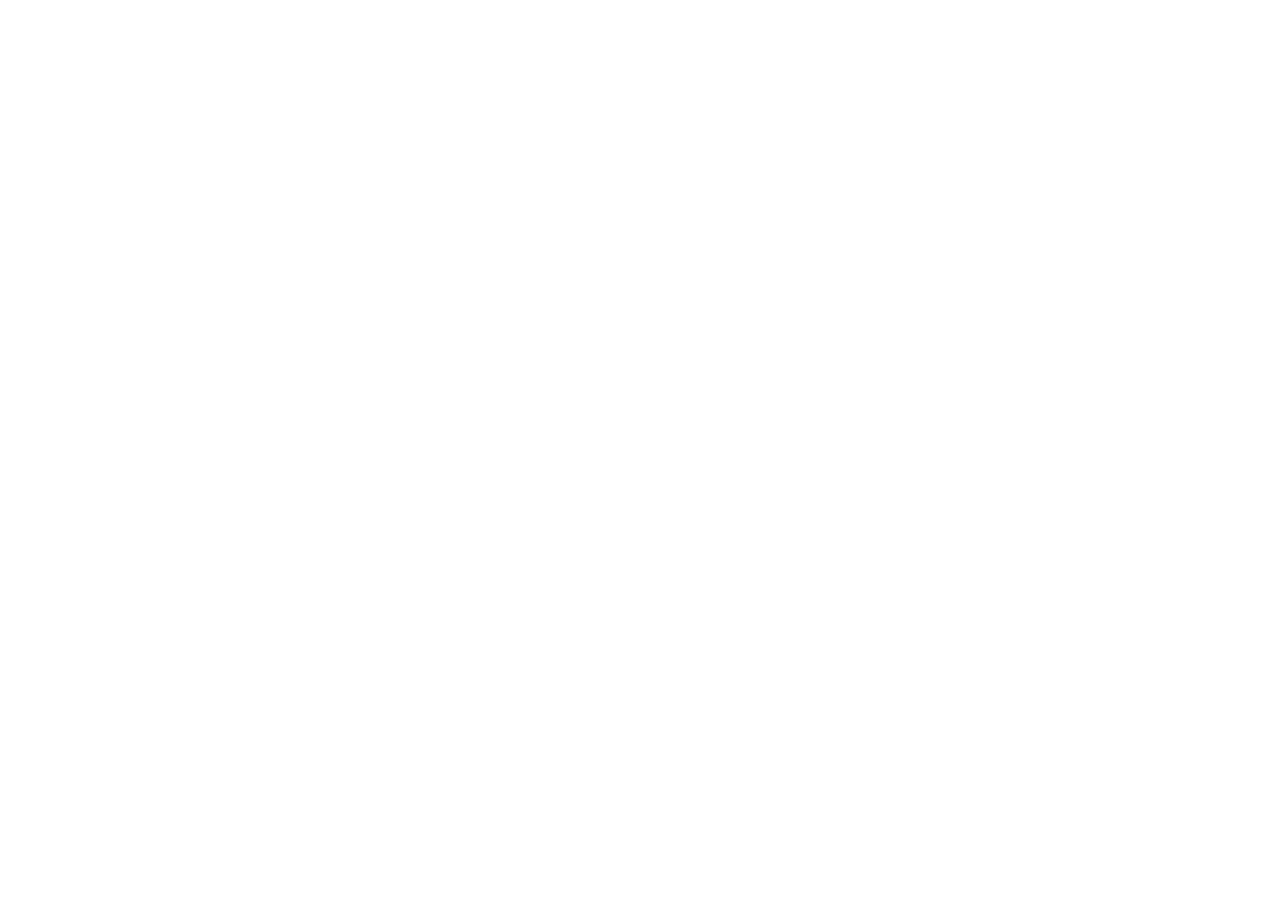
==== index.html @ 8f7775fc "move index" ====
<!DOCTYPE html>
<html lang="en-gb">
  <head>
    <!-- Required meta tags -->
    <meta charset="utf-8">
    <meta name="viewport" content="width=device-width, initial-scale=1, shrink-to-fit=no">

    <!-- Add Bootstrap CSS Here on line 10-->
    <!-- This is REQUIRED for bootstrap to work correctly -->
    <link href="https://cdn.jsdelivr.net/npm/bootstrap@5.3.0-alpha3/dist/css/bootstrap.min.css" rel="stylesheet" integrity="sha384-KK94CHFLLe+nY2dmCWGMq91rCGa5gtU4mk92HdvYe+M/SXH301p5ILy+dN9+nJOZ" crossorigin="anonymous">
    <!-- This stylesheet is an example of how you can add your own stylesheet to customize bootstrap components. Notice how it is loaded 2nd to the required bootstrap stylesheet. This is so our stylesheet will overwrite bootstrap classes when we apply the same class but different styles to the stylsheet -->
    <link rel="stylesheet" href="css/index.css">

    <title>Bootstrap Template</title>
  </head>
  <body>

    <!-- Paste Jumbotron Code Below-->

    
    <!-- Optional JavaScript -->
    <!-- Popper.js first, then Bootstrap JS -->
    <!-- THE POPPER.JS SCRIPT IS REQUIRED FOR CERTAIN COMPONENTS IN BOOTSTRAP -->
    <script src="https://cdn.jsdelivr.net/npm/@popperjs/core@2.11.7/dist/umd/popper.min.js" integrity="sha384-zYPOMqeu1DAVkHiLqWBUTcbYfZ8osu1Nd6Z89ify25QV9guujx43ITvfi12/QExE" crossorigin="anonymous"></script>
    <script src="https://cdn.jsdelivr.net/npm/bootstrap@5.3.0-alpha3/dist/js/bootstrap.min.js" integrity="sha384-Y4oOpwW3duJdCWv5ly8SCFYWqFDsfob/3GkgExXKV4idmbt98QcxXYs9UoXAB7BZ" crossorigin="anonymous"></script>
  </body>
</html>
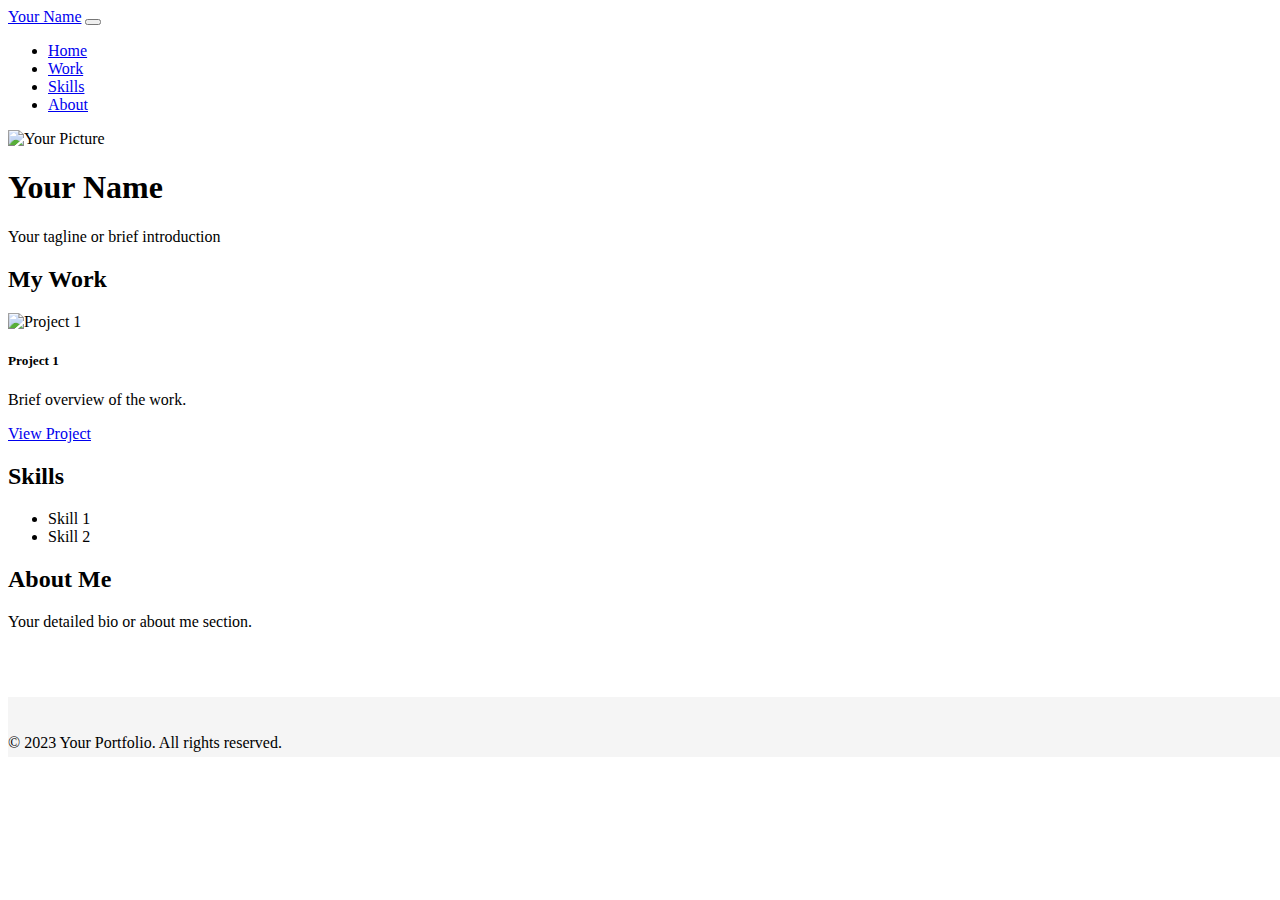
==== commit 26854ec9: "added" ====
--- a/index.html
+++ b/index.html
@@ -9,16 +9,79 @@
     <!-- This is REQUIRED for bootstrap to work correctly -->
     <link href="https://cdn.jsdelivr.net/npm/bootstrap@5.3.0-alpha3/dist/css/bootstrap.min.css" rel="stylesheet" integrity="sha384-KK94CHFLLe+nY2dmCWGMq91rCGa5gtU4mk92HdvYe+M/SXH301p5ILy+dN9+nJOZ" crossorigin="anonymous">
     <!-- This stylesheet is an example of how you can add your own stylesheet to customize bootstrap components. Notice how it is loaded 2nd to the required bootstrap stylesheet. This is so our stylesheet will overwrite bootstrap classes when we apply the same class but different styles to the stylsheet -->
-    <link rel="stylesheet" href="css/index.css">
+    <link rel="stylesheet" href="assets/css/style.css">
 
-    <title>Bootstrap Template</title>
+    <title>Zoe Sobowale Portfolio</title>
   </head>
   <body>
+    <!-- Navigation Bar -->
+<nav class="navbar navbar-expand-lg navbar-light bg-light">
+  <a class="navbar-brand" href="#">Your Name</a>
+  <button class="navbar-toggler" type="button" data-toggle="collapse" data-target="#navbarNav" aria-controls="navbarNav" aria-expanded="false" aria-label="Toggle navigation">
+    <span class="navbar-toggler-icon"></span>
+  </button>
+  <div class="collapse navbar-collapse" id="navbarNav">
+    <ul class="navbar-nav ml-auto">
+      <li class="nav-item"><a class="nav-link" href="#hero">Home</a></li>
+      <li class="nav-item"><a class="nav-link" href="#work">Work</a></li>
+      <li class="nav-item"><a class="nav-link" href="#skills">Skills</a></li>
+      <li class="nav-item"><a class="nav-link" href="#about">About</a></li>
+    </ul>
+  </div>
+</nav>
 
-    <!-- Paste Jumbotron Code Below-->
+<!-- Hero Section -->
+<section id="hero" class="jumbotron text-center">
+  <img src="https://placehold.co/200" alt="Your Picture" class="img-fluid rounded-circle">
+  <h1>Your Name</h1>
+  <p>Your tagline or brief introduction</p>
+</section>
 
-    
-    <!-- Optional JavaScript -->
+<!-- Work Section -->
+<section id="work" class="container mt-4">
+  <h2 class="text-center">My Work</h2>
+  <div class="row">
+    <!-- Project 1 -->
+    <div class="col-md-4 mb-4">
+      <div class="card">
+        <img src="https://placehold.co/300x200" alt="Project 1" class="card-img-top">
+        <div class="card-body">
+          <h5 class="card-title">Project 1</h5>
+          <p class="card-text">Brief overview of the work.</p>
+          <a href="#" class="btn btn-primary">View Project</a>
+        </div>
+      </div>
+    </div>
+    <!-- Repeat the above structure for other projects -->
+  </div>
+</section>
+
+<!-- Skills Section -->
+<section id="skills" class="container mt-4">
+  <h2 class="text-center">Skills</h2>
+  <ul>
+    <li>Skill 1</li>
+    <li>Skill 2</li>
+    <!-- Add more skills as needed -->
+  </ul>
+</section>
+
+<!-- About/Contact Section -->
+<section id="about" class="container mt-4">
+  <div class="row">
+    <div class="col-md-6">
+      <h2>About Me</h2>
+      <p>Your detailed bio or about me section.</p>
+    </div>
+    <!-- Add contact information or additional content in the second column if needed -->
+  </div>
+</section>
+
+<!-- Footer Section -->
+<footer class="text-center mt-4">
+  <p>&copy; 2023 Your Portfolio. All rights reserved.</p>
+</footer>
+
     <!-- Popper.js first, then Bootstrap JS -->
     <!-- THE POPPER.JS SCRIPT IS REQUIRED FOR CERTAIN COMPONENTS IN BOOTSTRAP -->
     <script src="https://cdn.jsdelivr.net/npm/@popperjs/core@2.11.7/dist/umd/popper.min.js" integrity="sha384-zYPOMqeu1DAVkHiLqWBUTcbYfZ8osu1Nd6Z89ify25QV9guujx43ITvfi12/QExE" crossorigin="anonymous"></script>
--- a/assets/css/style.css
+++ b/assets/css/style.css
@@ -0,0 +1,12 @@
+footer {
+  position: absolute;
+  width: 100%;
+  height: 60px;
+  line-height: 60px;
+  background-color: #f5f5f5;
+  margin-top: 50px;
+}
+
+.card {
+
+}
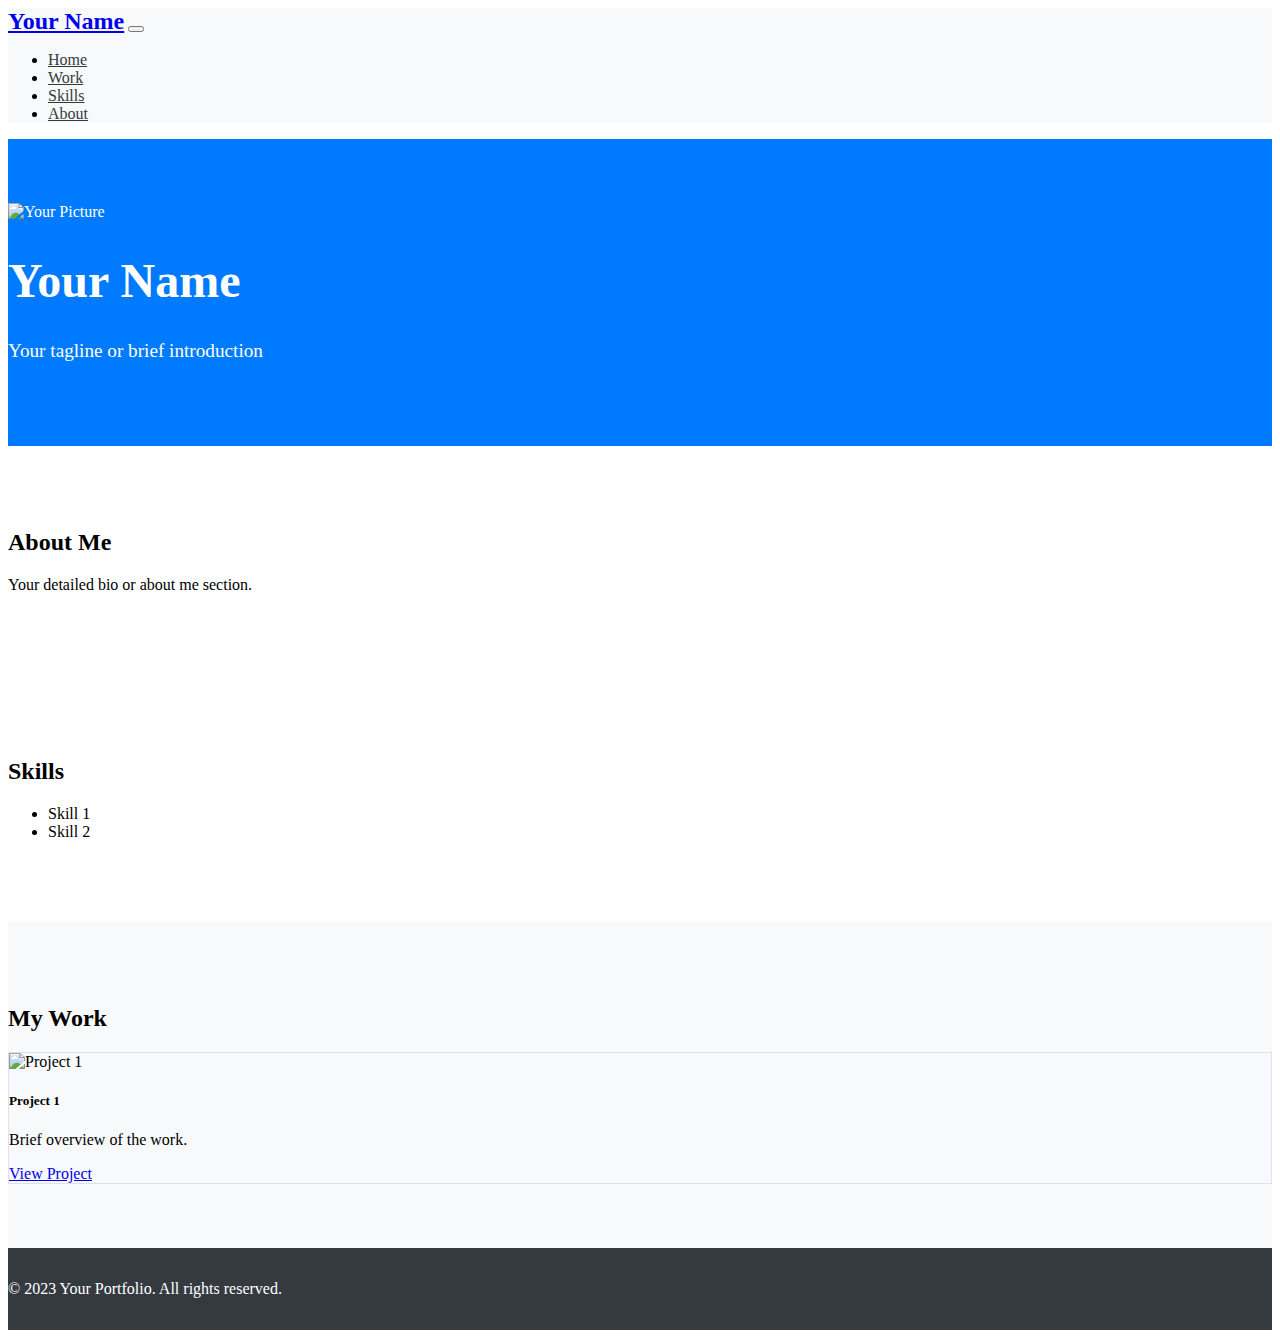
==== commit c62e0ab5: "edit" ====
--- a/index.html
+++ b/index.html
@@ -9,7 +9,7 @@
     <!-- This is REQUIRED for bootstrap to work correctly -->
     <link href="https://cdn.jsdelivr.net/npm/bootstrap@5.3.0-alpha3/dist/css/bootstrap.min.css" rel="stylesheet" integrity="sha384-KK94CHFLLe+nY2dmCWGMq91rCGa5gtU4mk92HdvYe+M/SXH301p5ILy+dN9+nJOZ" crossorigin="anonymous">
     <!-- This stylesheet is an example of how you can add your own stylesheet to customize bootstrap components. Notice how it is loaded 2nd to the required bootstrap stylesheet. This is so our stylesheet will overwrite bootstrap classes when we apply the same class but different styles to the stylsheet -->
-    <link rel="stylesheet" href="assets/css/style.css">
+    <link rel="stylesheet" href="./assets/css/style.css">
 
     <title>Zoe Sobowale Portfolio</title>
   </head>
@@ -37,6 +37,27 @@
   <p>Your tagline or brief introduction</p>
 </section>
 
+<!-- About/Contact Section -->
+<section id="about" class="container mt-4">
+  <div class="row">
+    <div class="col-md-6">
+      <h2>About Me</h2>
+      <p>Your detailed bio or about me section.</p>
+    </div>
+    <!-- Add contact information or additional content in the second column if needed -->
+  </div>
+</section>
+
+<!-- Skills Section -->
+<section id="skills" class="container mt-4">
+  <h2 class="text-center">Skills</h2>
+  <ul>
+    <li>Skill 1</li>
+    <li>Skill 2</li>
+    <!-- Add more skills as needed -->
+  </ul>
+</section>
+
 <!-- Work Section -->
 <section id="work" class="container mt-4">
   <h2 class="text-center">My Work</h2>
@@ -52,28 +73,7 @@
         </div>
       </div>
     </div>
-    <!-- Repeat the above structure for other projects -->
-  </div>
-</section>
-
-<!-- Skills Section -->
-<section id="skills" class="container mt-4">
-  <h2 class="text-center">Skills</h2>
-  <ul>
-    <li>Skill 1</li>
-    <li>Skill 2</li>
-    <!-- Add more skills as needed -->
-  </ul>
-</section>
-
-<!-- About/Contact Section -->
-<section id="about" class="container mt-4">
-  <div class="row">
-    <div class="col-md-6">
-      <h2>About Me</h2>
-      <p>Your detailed bio or about me section.</p>
-    </div>
-    <!-- Add contact information or additional content in the second column if needed -->
+    
   </div>
 </section>
 
--- a/assets/css/style.css
+++ b/assets/css/style.css
@@ -1,12 +1,67 @@
-footer {
-  position: absolute;
-  width: 100%;
-  height: 60px;
-  line-height: 60px;
-  background-color: #f5f5f5;
-  margin-top: 50px;
+/* Add your custom styles here */
+
+/* Navigation Bar Styles */
+.navbar {
+  background-color: #f8f9fa; /* Light gray background color */
+}
+
+.navbar-brand {
+  font-size: 1.5rem;
+  font-weight: bold;
+}
+
+.navbar-nav .nav-link {
+  color: #343a40; /* Dark text color */
+}
+
+.navbar-nav .nav-link:hover {
+  color: #007bff; /* Blue color on hover */
+}
+
+/* Hero Section Styles */
+#hero {
+  background-color: #007bff; /* Hero section background color */
+  color: #ffffff; /* Light text color */
+  padding: 4rem 0;
+}
+
+#hero h1 {
+  font-size: 3rem;
+}
+
+#hero p {
+  font-size: 1.2rem;
+}
+
+/* Work Section Styles */
+#work {
+  background-color: #f8f9fa; /* Light gray background color */
+  padding: 4rem 0;
 }
 
 .card {
+  border: 1px solid #dee2e6; /* Card border color */
+  transition: box-shadow 0.3s ease-in-out; /* Smooth box shadow transition */
+}
 
+.card:hover {
+  box-shadow: 0 4px 8px rgba(0, 0, 0, 0.1); /* Box shadow on hover */
 }
+
+/* Skills Section Styles */
+#skills {
+  padding: 4rem 0;
+}
+
+/* About/Contact Section Styles */
+#about {
+  padding: 4rem 0;
+}
+
+/* Footer Styles */
+footer {
+  background-color: #343a40; /* Dark background color */
+  color: #ffffff; /* Light text color */
+  padding: 1rem 0;
+}
+
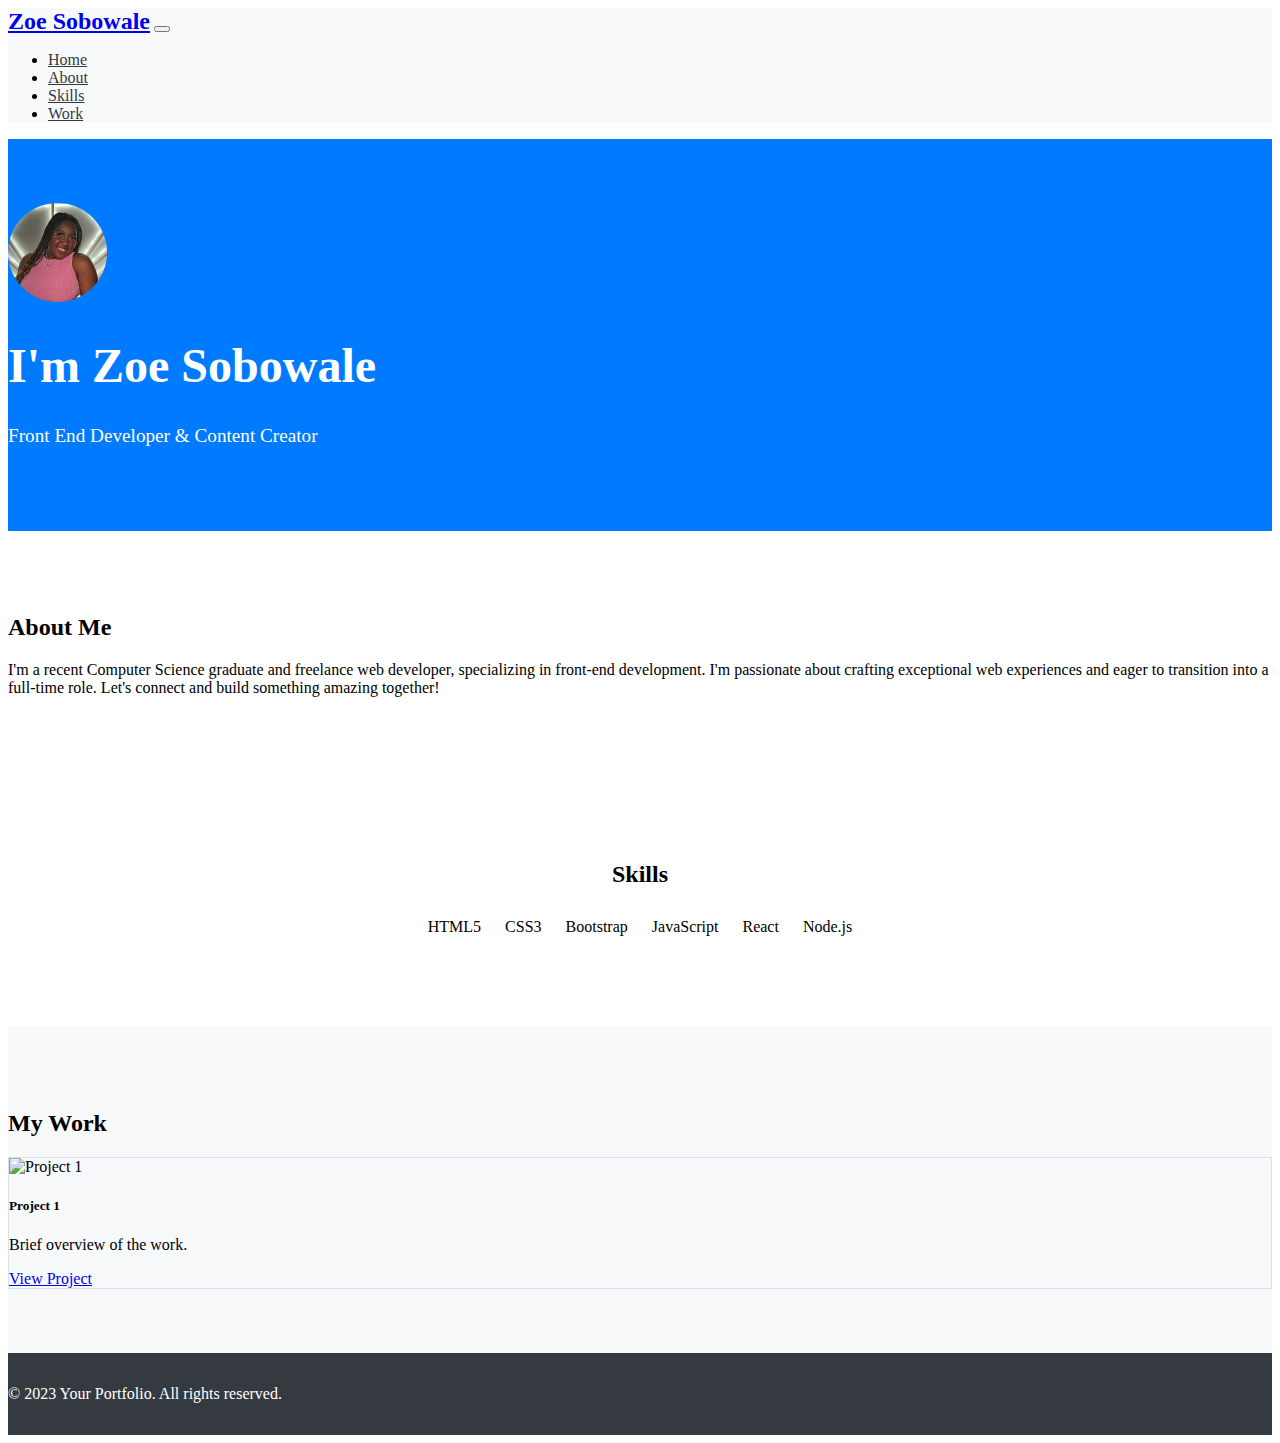
==== commit 30236c51: "added" ====
--- a/index.html
+++ b/index.html
@@ -9,32 +9,32 @@
     <!-- This is REQUIRED for bootstrap to work correctly -->
     <link href="https://cdn.jsdelivr.net/npm/bootstrap@5.3.0-alpha3/dist/css/bootstrap.min.css" rel="stylesheet" integrity="sha384-KK94CHFLLe+nY2dmCWGMq91rCGa5gtU4mk92HdvYe+M/SXH301p5ILy+dN9+nJOZ" crossorigin="anonymous">
     <!-- This stylesheet is an example of how you can add your own stylesheet to customize bootstrap components. Notice how it is loaded 2nd to the required bootstrap stylesheet. This is so our stylesheet will overwrite bootstrap classes when we apply the same class but different styles to the stylsheet -->
-    <link rel="stylesheet" href="./assets/css/style.css">
+    <link rel="stylesheet" href="./assets/css/style.css ">
 
     <title>Zoe Sobowale Portfolio</title>
   </head>
   <body>
     <!-- Navigation Bar -->
 <nav class="navbar navbar-expand-lg navbar-light bg-light">
-  <a class="navbar-brand" href="#">Your Name</a>
+  <a class="navbar-brand" href="#">Zoe Sobowale</a>
   <button class="navbar-toggler" type="button" data-toggle="collapse" data-target="#navbarNav" aria-controls="navbarNav" aria-expanded="false" aria-label="Toggle navigation">
     <span class="navbar-toggler-icon"></span>
   </button>
   <div class="collapse navbar-collapse" id="navbarNav">
     <ul class="navbar-nav ml-auto">
       <li class="nav-item"><a class="nav-link" href="#hero">Home</a></li>
+      <li class="nav-item"><a class="nav-link" href="#about">About</a></li>
+      <li class="nav-item"><a class="nav-link" href="#skills">Skills</a></li>
       <li class="nav-item"><a class="nav-link" href="#work">Work</a></li>
-      <li class="nav-item"><a class="nav-link" href="#skills">Skills</a></li>
-      <li class="nav-item"><a class="nav-link" href="#about">About</a></li>
     </ul>
   </div>
 </nav>
 
 <!-- Hero Section -->
 <section id="hero" class="jumbotron text-center">
-  <img src="https://placehold.co/200" alt="Your Picture" class="img-fluid rounded-circle">
-  <h1>Your Name</h1>
-  <p>Your tagline or brief introduction</p>
+  <img src="./assets/images/resizedImage.png" alt="Your Picture" class="img-fluid rounded-circle">
+  <h1>I'm Zoe Sobowale</h1>
+  <p>Front End Developer & Content Creator</p>
 </section>
 
 <!-- About/Contact Section -->
@@ -42,9 +42,10 @@
   <div class="row">
     <div class="col-md-6">
       <h2>About Me</h2>
-      <p>Your detailed bio or about me section.</p>
+      <p>I'm a recent Computer Science graduate and freelance web developer, specializing in front-end development. 
+        I'm passionate about crafting exceptional web experiences and eager to transition into a full-time role. 
+        Let's connect and build something amazing together!</p>
     </div>
-    <!-- Add contact information or additional content in the second column if needed -->
   </div>
 </section>
 
@@ -52,9 +53,13 @@
 <section id="skills" class="container mt-4">
   <h2 class="text-center">Skills</h2>
   <ul>
-    <li>Skill 1</li>
-    <li>Skill 2</li>
-    <!-- Add more skills as needed -->
+    <li>HTML5</li>
+    <li>CSS3</li>
+    <li>Bootstrap</li>
+    <li>JavaScript</li>
+    <li>React</li>
+    <li>Node.js</li>
+    <!-- Add more web programming languages as needed -->
   </ul>
 </section>
 
--- a/assets/css/style.css
+++ b/assets/css/style.css
@@ -49,8 +49,25 @@
 }
 
 /* Skills Section Styles */
+/* Skills Section Styles */
 #skills {
   padding: 4rem 0;
+  text-align: center;
+}
+
+#skills img {
+  max-width: 100%;
+  height: auto;
+}
+
+#skills ul {
+  list-style: none;
+  padding: 0;
+}
+
+#skills li {
+  display: inline-block;
+  margin: 10px;
 }
 
 /* About/Contact Section Styles */
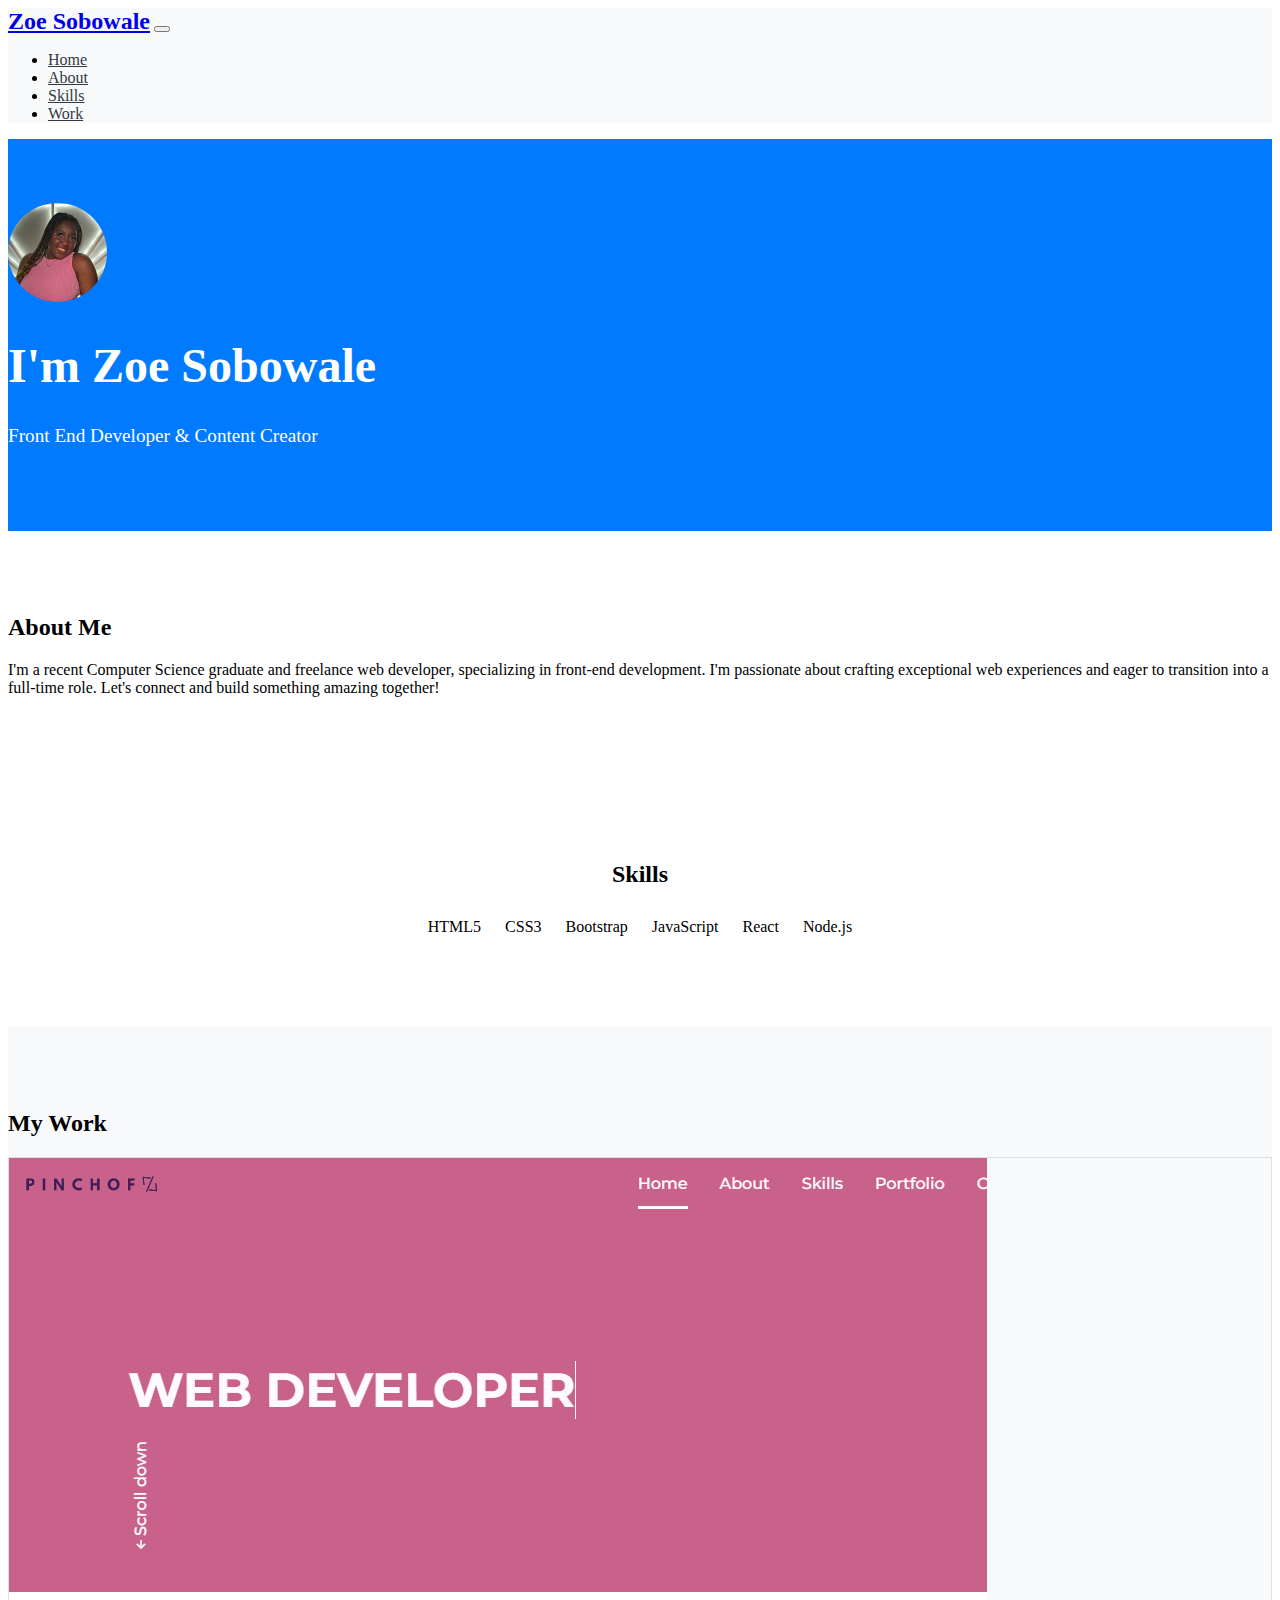
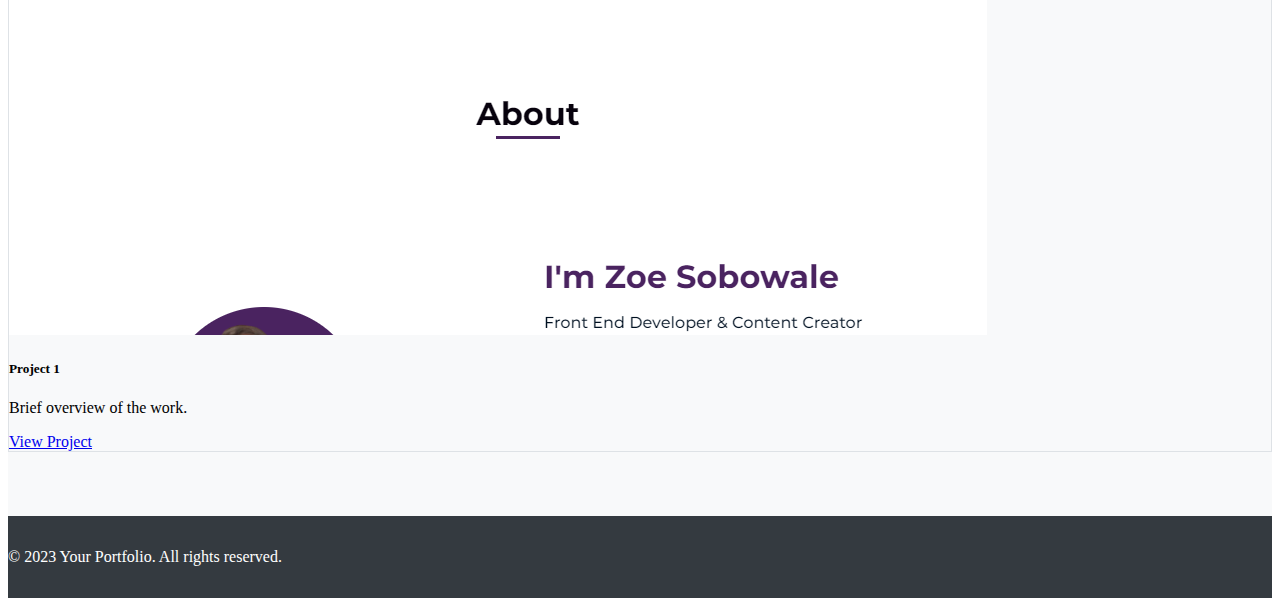
==== commit dc6039ea: "added" ====
--- a/index.html
+++ b/index.html
@@ -70,11 +70,11 @@
     <!-- Project 1 -->
     <div class="col-md-4 mb-4">
       <div class="card">
-        <img src="https://placehold.co/300x200" alt="Project 1" class="card-img-top">
+        <img src="./assets/images/Portfolio.png" alt="Project 1" class="card-img-top">
         <div class="card-body">
           <h5 class="card-title">Project 1</h5>
           <p class="card-text">Brief overview of the work.</p>
-          <a href="#" class="btn btn-primary">View Project</a>
+          <a href="https://zoesobowale.github.io/" class="btn btn-primary">View Project</a>
         </div>
       </div>
     </div>
